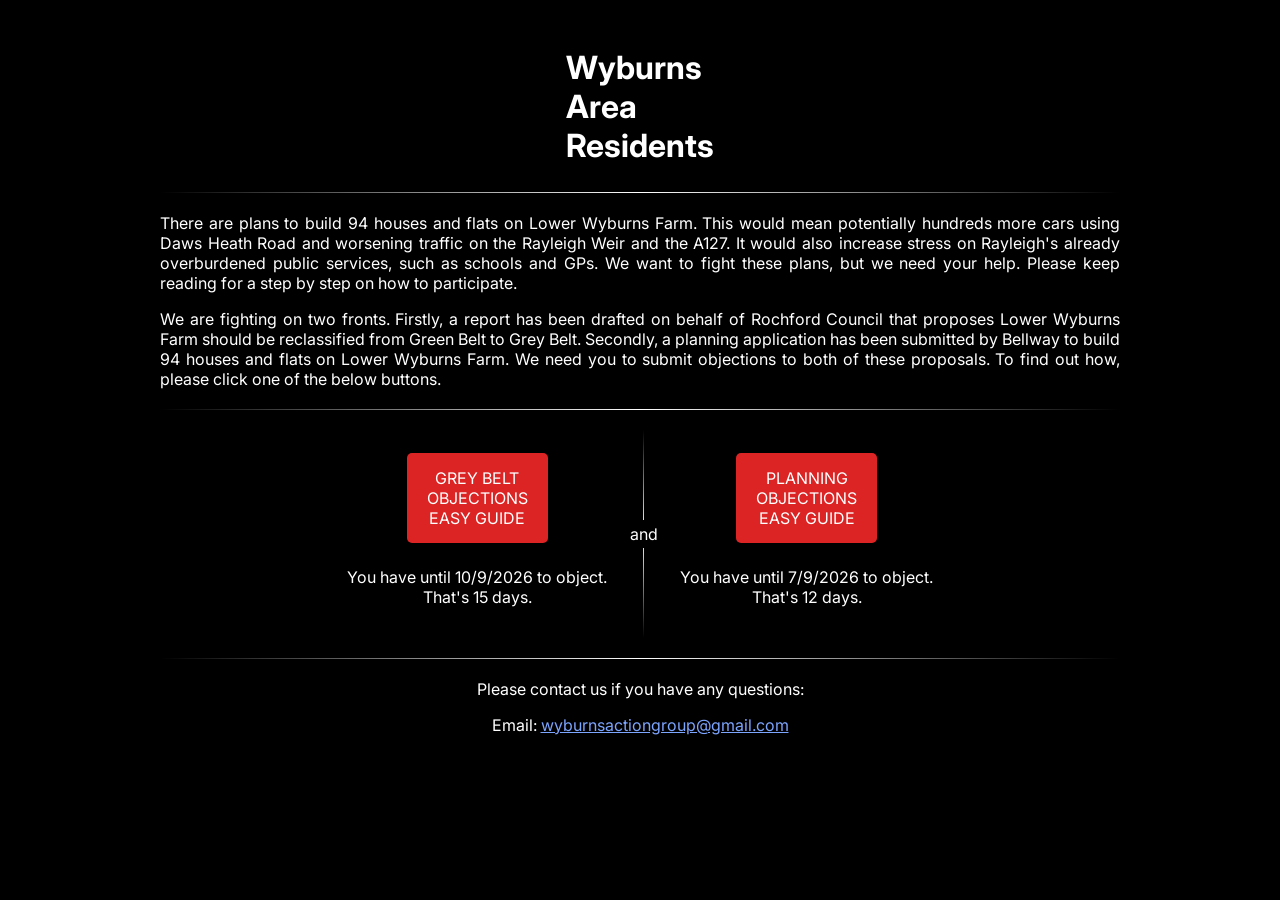
==== object.html @ 4c131875 "Objection page draft 1" ====
<!DOCTYPE html>
<html lang="en">
    <head>
        <meta charset="UTF-8">
        <meta name="viewport" content="width=device-width, initial-scale=1.0">
        <meta http-equiv="Cache-Control" content="no-cache, no-store, must-revalidate">
        <meta http-equiv="Pragma" content="no-cache">
        <meta http-equiv="Expires" content="0">
        <title>Wyburns Area Residents</title>
        <link rel="stylesheet" href="stylesheet.css?v=7">
        <link rel="icon" type="image/png" href="/icons/favicon-96x96.png?v=2" sizes="96x96" />
        <link rel="icon" type="image/svg+xml" href="/icons/favicon.svg?v=2" />
        <link rel="shortcut icon" href="/icons/favicon.ico?v=2" />
        <link rel="apple-touch-icon" sizes="180x180" href="/icons/apple-touch-icon.png?v=2" />
        <meta name="apple-mobile-web-app-title" content="Wyburns" />
        <link rel="manifest" href="/icons/site.webmanifest?v=2" />
    </head>
    <script>
        var currentDate = new Date();
        var greenBeltAssessmentDeadline = new Date("2026-08-27");
        var greenBeltAssessmentDays = Math.ceil((greenBeltAssessmentDeadline - currentDate) / (1000 * 60 * 60 * 24));
        document.addEventListener("DOMContentLoaded", function() {
            if (greenBeltAssessmentDays >= 2) {
                document.getElementById("1").textContent = "Deadline for objections is in";
                document.getElementById("2").textContent = greenBeltAssessmentDays + " DAYS";
                document.getElementById("3").style.display = "inline";
            }
            else if (greenBeltAssessmentDays == 1) {
                document.getElementById("1").textContent = "Deadline for objections is";
                document.getElementById("2").textContent = "TOMORROW";
                document.getElementById("3").style.display = "inline";
            }
            else if (greenBeltAssessmentDays == 0) {
                document.getElementById("1").textContent = "Deadline for objections is";
                document.getElementById("2").textContent = "TODAY";
                document.getElementById("3").style.display = "inline";
            }
            else {
                document.getElementById("1").textContent = "Deadline for objections has passed";
                document.getElementById("2").textContent = "";
            }
        });
        var planningApplicationDeadline = new Date("2026-09-07");
        var planningApplicationDays = Math.ceil((planningApplicationDeadline - currentDate) / (1000 * 60 * 60 * 24));
        document.addEventListener("DOMContentLoaded", function() {
            if (planningApplicationDays >= 2) {
                document.getElementById("4").textContent = "Deadline for objections is in";
                document.getElementById("5").textContent = planningApplicationDays + " DAYS";
                document.getElementById("6").style.display = "inline";
            }
            else if (planningApplicationDays == 1) {
                document.getElementById("4").textContent = "Deadline for objections is";
                document.getElementById("5").textContent = "TOMORROW";
                document.getElementById("6").style.display = "inline";
            }
            else if (planningApplicationDays == 0) {
                document.getElementById("4").textContent = "Deadline for objections is";
                document.getElementById("5").textContent = "TODAY";
                document.getElementById("6").style.display = "inline";
            }
            else {
                document.getElementById("4").textContent = "Deadline for objections has passed";
                document.getElementById("5").textContent = "";
            }
        });
    </script>
    <style>
        body {
            padding: 2em;
            margin: 0;
        }
        h2 {
            font-size: 2em;
            margin-top: 0.5em;
        }
        button, a.button {
            width: fit-content;
        }
        .rotate {
            display: flex;
            flex-direction: row;
            justify-content: center;
            align-items: center;
        }
        div.line-break {
            display: flex;
            justify-content: center;
            align-items: center;
        }
        div.line-break p {
            background: #000;
            border: solid 0.3em #000;
        }
        .rotate {
            height: 13em;
        }
        .rotate div:not(.line-break) {
            padding: 1em;
        }
        @media (max-width: 1024px) { /* tablet */

        }
        @media (max-width: 768px) { /* mobile */
            @media (orientation: landscape) {
                h2 br {
                    display: none;
                }
            }
            .rotate {
                flex-direction: column;
                height: 29em;
            }
        }
        @media (min-width: 768px) { /* computer */
            .rotate div.line-break {
                height: 100%;
                width: 1px;
                background: linear-gradient(to bottom, transparent, #fff, transparent);
                margin: 0 20px;
            }
        }
    </style>
    <body>
        <div class="container">
            <h2><a class="no-style" href="https://wyburns-area-residents.org.uk">Wyburns <br />Area <br />Residents</a></h2>
            <div class="line-break"></div>
            <p style="text-align: justify;">There are plans to build 94 houses and flats on Lower Wyburns Farm. This would mean potentially hundreds more cars using Daws Heath Road and worsening traffic on the Rayleigh Weir and the A127. It would also increase stress on Rayleigh's already overburdened public services, such as schools and GPs. We want to fight these plans, but we need your help. Please keep reading for a step by step on how to participate.</p>
            <p style="text-align: justify;">We are fighting on two fronts. Firstly, a report has been drafted on behalf of Rochford Council that proposes Lower Wyburns Farm should be reclassified from Green Belt to Grey Belt. Secondly, a planning application has been submitted by Bellway to build 94 houses and flats on Lower Wyburns Farm. We need you to submit objections to both of these proposals. To find out how, please click one of the below buttons.</p>
            <div class="line-break"></div>
            <div class="rotate">
                <div>
                    <a class="button" href="object/grey-belt" target="_blank">GREY BELT<br />OBJECTIONS<br />EASY GUIDE</a>
                    <p>You have until 10/9/2026 to object.<br />That's 15 days.</p>
                </div>
                <div class="line-break"><p>and</p></div>
                <div>
                    <a class="button" href="object/planning-application" target="_blank">PLANNING<br />OBJECTIONS<br />EASY GUIDE</a>
                    <p>You have until 7/9/2026 to object.<br />That's 12 days.</p>
                </div>
            </div>
            <div class="line-break"></div>
            <p>Please contact us if you have any questions:</p>
            <p>Email: <a href="mailto:wyburnsactiongroup@gmail.com">wyburnsactiongroup@gmail.com</a></p>
        </div>
    </body>
</html>
---- stylesheet.css ----
@font-face {
    font-family: "Old Stamper";
    src: url("fonts/old-stamper.ttf") format("truetype");
}
@font-face {
    font-family: "Inter";
    src: url("fonts/inter.ttf") format("truetype");
}
@font-face {
    font-family: "Inter";
    src: url("fonts/inter-italic.ttf") format("truetype");
    font-style: italic;
}
@font-face {
    font-family: "Noto Serif";
    src: url("fonts/noto-serif.ttf") format("truetype");
}
@font-face {
    font-family: "Noto Serif";
    src: url("fonts/noto-serif-italic.ttf") format("truetype");
    font-style: italic;
}
body {
    background-color: #000;
    color: #fff;
    text-align: center;
    font-family: "Inter";
    display: flex;
    justify-content: center;
    margin: 8px;
}
.container {
    width: 100%;
    text-align: center;
}
@media (min-width: 768px) {
    .container {
        width: 750px;
    }
}
@media (min-width: 1024px) {
    .container {
        width: 960px;
    }
    .mobile-only {
        display: none;
    }
}
@media (max-width: 1023px) {
    .desktop-only {
        display: none;
    }
}
span.red {
    color: #ff2424;
}
span.green {
    color: #2bde5f;
}
h1 {
    font-family: "Old Stamper";
    font-size: 6em;
    margin-bottom: 0;
    font-weight: normal;
}
h2 {
    font-size: 2.5em;
    font-weight: bold;
    text-align: left;
    position: relative;
    width: fit-content;
    height: fit-content;
    left: 50%;
    transform: translateX(-50%);
}
h3 {
    font-size: 1.4em;
    font-weight: bold;
}
h4 {
    font-weight: bold;
    font-style: italic;
    color: #ff2424;
}
div.line-break {
    width: 100%;
    height: 1px;
    background: linear-gradient(to right, transparent, #fff, transparent);
    margin: 20px 0;
}
article {
    margin: 0 1em;
}
ul {
    text-align: left;
    padding-right: 1em;
}
img.map {
    display: block;
    width: calc(100% + 16px);
    margin: 0 -8px;
}
article > p a {
    color: #676767;
    font-style: italic;
    text-decoration: underline;
}
a.button {
    display: inline-block;
    padding: 15px 20px;
    margin:  0.5em 1em;
    background-color: #dd2424;
    color: #fff;
    text-decoration: none;
    border-radius: 5px;
}
a.button.icon {
    background-repeat: no-repeat;
    background-position: 15px center;
    padding-left: calc(2em + 25px);
    background-size: 2em;
}
a.button.icon.facebook {
    background-color: #3b5998;
    background-image: url("icons/facebook.svg");
}
a.button.icon.mailing-list {
    background-image: url("icons/envelope.svg");
}
a.document {
    display: block;
    text-align: left;
    text-decoration: none;
    background-repeat: no-repeat;
    background-position: 0 center;
    padding-left: calc(2em + 8px);
    background-size: 2em;
}
a.document p {
    margin: 0;
}
a.document p:first-child {
    color: #7ca5ff;
    text-decoration: underline;
}
a.document:visited p:first-child {
    color: #bb73ff;
}
a.document p i {
    font-size: 0.8em;
    color: #676767;
}
a.document.pdf {
    background-image: url("icons/filetype-pdf.svg");
}
a.document.news {
    background-image: url("icons/newspaper.svg");
}
table {
    display: inline-block;
    border-collapse: collapse;
}
tr, td, th {
    border: solid 1px #fff;
    padding: 0.5em;
    text-align: left;
    vertical-align: top;
}
table.mobile-only :is(td, th) {
    border-top: none;
    border-bottom: none;
}
table.mobile-only tr:not(:first-child) {
    border-top: none;
}
table.mobile-only tr:not(:last-child) {
    border-bottom: none;
}
table.mobile-only tr:not(:first-child) :is(td, th) {
    padding-top: 0.25em;
}
table.mobile-only tr:not(:last-child) :is(td, th) {
    padding-bottom: 0.25em;
}
table.mobile-only td {
    word-break: break-all;
}
a:not(.button):not(.document) {
    color: #7ca5ff;
    text-decoration: underline;
}
a:not(.button):not(.document):visited {
    color: #bb73ff;
}
a.no-style {
    text-decoration: inherit !important;
    color: inherit !important;
}
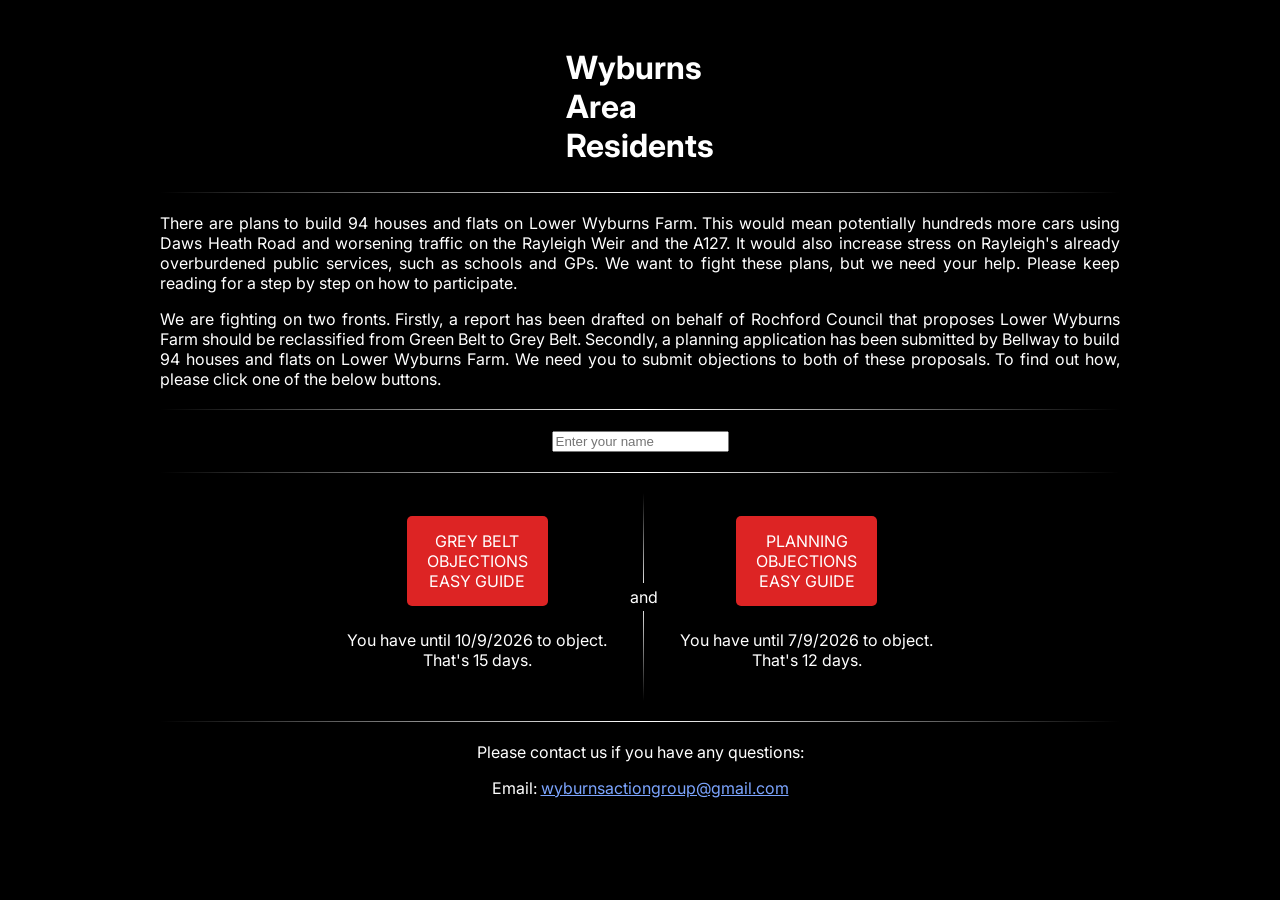
==== commit c6e71d18: "Testing automatic email filling" ====
--- a/object.html
+++ b/object.html
@@ -63,6 +63,12 @@
                 document.getElementById("5").textContent = "";
             }
         });
+        function test() {
+            console.log(document.querySelectorAll("a.button").forEach((element) =>
+            {
+                element.href = "mailto:planning.applications@rochford.gov.uk?bcc=wyburnsactiongroup@gmail.com&subject=Objection%20to%20grey%20belt%20proposal&body=Dear%20sir%20or%20madam,%0A%0AI%20have%20read%20the%20document%20linked%20below%20and%20understand%20and%20support%20its%20contents.%20Please%20consider%20it%20my%20objection.%0A%0Ahttps://wyburns-area-residents/objections.pdf%0A%0AThank%20you,%0A" + document.getElementById("name").value.replace(" ", "%20");
+            }));
+        }
     </script>
     <style>
         body {
@@ -127,14 +133,18 @@
             <p style="text-align: justify;">There are plans to build 94 houses and flats on Lower Wyburns Farm. This would mean potentially hundreds more cars using Daws Heath Road and worsening traffic on the Rayleigh Weir and the A127. It would also increase stress on Rayleigh's already overburdened public services, such as schools and GPs. We want to fight these plans, but we need your help. Please keep reading for a step by step on how to participate.</p>
             <p style="text-align: justify;">We are fighting on two fronts. Firstly, a report has been drafted on behalf of Rochford Council that proposes Lower Wyburns Farm should be reclassified from Green Belt to Grey Belt. Secondly, a planning application has been submitted by Bellway to build 94 houses and flats on Lower Wyburns Farm. We need you to submit objections to both of these proposals. To find out how, please click one of the below buttons.</p>
             <div class="line-break"></div>
+            <input type="text" placeholder="Enter your name" id="name" onchange="test()" />
+            <div class="line-break"></div>
             <div class="rotate">
                 <div>
-                    <a class="button" href="object/grey-belt" target="_blank">GREY BELT<br />OBJECTIONS<br />EASY GUIDE</a>
+                    <a class="button" href="mailto:planning.applications@rochford.gov.uk?bcc=wyburnsactiongroup@gmail.com&subject=Objection%20to%20grey%20belt%20proposal&body=Dear%20sir%20or%20madam,%0A%0AI%20have%20read%20the%20document%20linked%20below%20and%20understand%20and%20support%20its%20contents.%20Please%20consider%20it%20my%20objection.%0A%0Ahttps://wyburns-area-residents/objections.pdf%0A%0AThank%20you,%0A
+                concerned%20resident">GREY BELT<br />OBJECTIONS<br />EASY GUIDE</a>
                     <p>You have until 10/9/2026 to object.<br />That's 15 days.</p>
                 </div>
                 <div class="line-break"><p>and</p></div>
                 <div>
-                    <a class="button" href="object/planning-application" target="_blank">PLANNING<br />OBJECTIONS<br />EASY GUIDE</a>
+                    <a class="button" href="mailto:planning.applications@rochford.gov.uk?bcc=wyburnsactiongroup@gmail.com&subject=Objection%20to%20planning%20application&body=Dear%20sir%20or%20madam,%0A%0AI%20have%20read%20the%20document%20linked%20below%20and%20understand%20and%20support%20its%20contents.%20Please%20consider%20it%20my%20objection.%0A%0Ahttps://wyburns-area-residents/objections.pdf%0A%0AThank%20you,%0A
+                concerned%20resident">PLANNING<br />OBJECTIONS<br />EASY GUIDE</a>
                     <p>You have until 7/9/2026 to object.<br />That's 12 days.</p>
                 </div>
             </div>
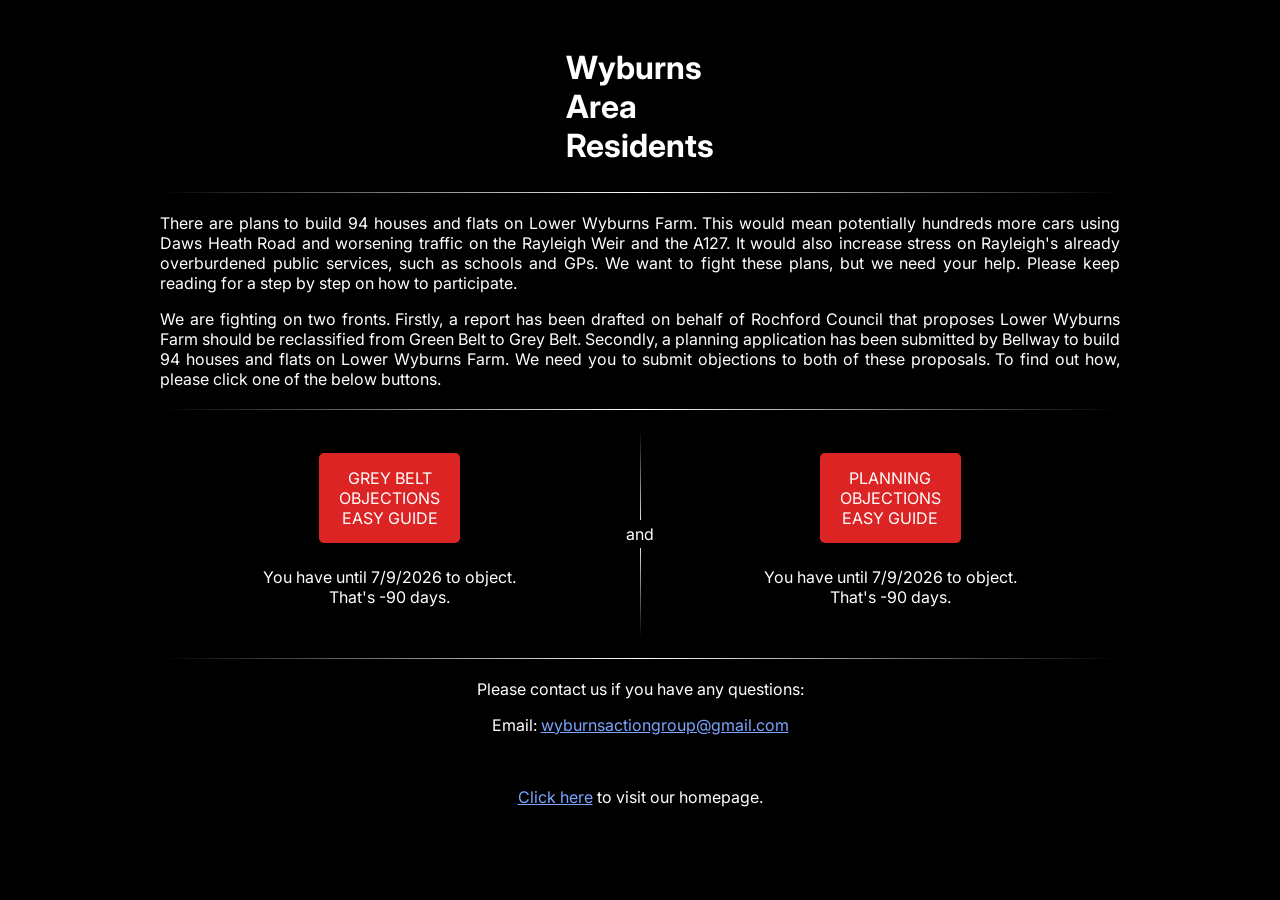
==== commit b2158907: "Test of the easy objection guide" ====
--- a/object.html
+++ b/object.html
@@ -17,58 +17,18 @@
     </head>
     <script>
         var currentDate = new Date();
-        var greenBeltAssessmentDeadline = new Date("2026-08-27");
+        var greenBeltAssessmentDeadline = new Date("2026-09-07");
         var greenBeltAssessmentDays = Math.ceil((greenBeltAssessmentDeadline - currentDate) / (1000 * 60 * 60 * 24));
         document.addEventListener("DOMContentLoaded", function() {
-            if (greenBeltAssessmentDays >= 2) {
-                document.getElementById("1").textContent = "Deadline for objections is in";
-                document.getElementById("2").textContent = greenBeltAssessmentDays + " DAYS";
-                document.getElementById("3").style.display = "inline";
-            }
-            else if (greenBeltAssessmentDays == 1) {
-                document.getElementById("1").textContent = "Deadline for objections is";
-                document.getElementById("2").textContent = "TOMORROW";
-                document.getElementById("3").style.display = "inline";
-            }
-            else if (greenBeltAssessmentDays == 0) {
-                document.getElementById("1").textContent = "Deadline for objections is";
-                document.getElementById("2").textContent = "TODAY";
-                document.getElementById("3").style.display = "inline";
-            }
-            else {
-                document.getElementById("1").textContent = "Deadline for objections has passed";
-                document.getElementById("2").textContent = "";
-            }
+            document.getElementById("1a").style.display = "inline";
+            document.getElementById("1b").textContent = greenBeltAssessmentDays;
         });
         var planningApplicationDeadline = new Date("2026-09-07");
         var planningApplicationDays = Math.ceil((planningApplicationDeadline - currentDate) / (1000 * 60 * 60 * 24));
         document.addEventListener("DOMContentLoaded", function() {
-            if (planningApplicationDays >= 2) {
-                document.getElementById("4").textContent = "Deadline for objections is in";
-                document.getElementById("5").textContent = planningApplicationDays + " DAYS";
-                document.getElementById("6").style.display = "inline";
-            }
-            else if (planningApplicationDays == 1) {
-                document.getElementById("4").textContent = "Deadline for objections is";
-                document.getElementById("5").textContent = "TOMORROW";
-                document.getElementById("6").style.display = "inline";
-            }
-            else if (planningApplicationDays == 0) {
-                document.getElementById("4").textContent = "Deadline for objections is";
-                document.getElementById("5").textContent = "TODAY";
-                document.getElementById("6").style.display = "inline";
-            }
-            else {
-                document.getElementById("4").textContent = "Deadline for objections has passed";
-                document.getElementById("5").textContent = "";
-            }
+            document.getElementById("2a").style.display = "inline";
+            document.getElementById("2b").textContent = planningApplicationDays;
         });
-        function test() {
-            console.log(document.querySelectorAll("a.button").forEach((element) =>
-            {
-                element.href = "mailto:planning.applications@rochford.gov.uk?bcc=wyburnsactiongroup@gmail.com&subject=Objection%20to%20grey%20belt%20proposal&body=Dear%20sir%20or%20madam,%0A%0AI%20have%20read%20the%20document%20linked%20below%20and%20understand%20and%20support%20its%20contents.%20Please%20consider%20it%20my%20objection.%0A%0Ahttps://wyburns-area-residents/objections.pdf%0A%0AThank%20you,%0A" + document.getElementById("name").value.replace(" ", "%20");
-            }));
-        }
     </script>
     <style>
         body {
@@ -102,6 +62,7 @@
         }
         .rotate div:not(.line-break) {
             padding: 1em;
+            flex-grow: 1;
         }
         @media (max-width: 1024px) { /* tablet */
 
@@ -133,24 +94,22 @@
             <p style="text-align: justify;">There are plans to build 94 houses and flats on Lower Wyburns Farm. This would mean potentially hundreds more cars using Daws Heath Road and worsening traffic on the Rayleigh Weir and the A127. It would also increase stress on Rayleigh's already overburdened public services, such as schools and GPs. We want to fight these plans, but we need your help. Please keep reading for a step by step on how to participate.</p>
             <p style="text-align: justify;">We are fighting on two fronts. Firstly, a report has been drafted on behalf of Rochford Council that proposes Lower Wyburns Farm should be reclassified from Green Belt to Grey Belt. Secondly, a planning application has been submitted by Bellway to build 94 houses and flats on Lower Wyburns Farm. We need you to submit objections to both of these proposals. To find out how, please click one of the below buttons.</p>
             <div class="line-break"></div>
-            <input type="text" placeholder="Enter your name" id="name" onchange="test()" />
-            <div class="line-break"></div>
             <div class="rotate">
                 <div>
-                    <a class="button" href="mailto:planning.applications@rochford.gov.uk?bcc=wyburnsactiongroup@gmail.com&subject=Objection%20to%20grey%20belt%20proposal&body=Dear%20sir%20or%20madam,%0A%0AI%20have%20read%20the%20document%20linked%20below%20and%20understand%20and%20support%20its%20contents.%20Please%20consider%20it%20my%20objection.%0A%0Ahttps://wyburns-area-residents/objections.pdf%0A%0AThank%20you,%0A
-                concerned%20resident">GREY BELT<br />OBJECTIONS<br />EASY GUIDE</a>
-                    <p>You have until 10/9/2026 to object.<br />That's 15 days.</p>
+                    <a class="button" href="object/grey-belt">GREY BELT<br />OBJECTIONS<br />EASY GUIDE</a>
+                    <p>You have until 7/9/2026 to object.<span id="1a" style="display: none;"><br />That's <span id="1b"></span> days.</span></p>
                 </div>
                 <div class="line-break"><p>and</p></div>
                 <div>
-                    <a class="button" href="mailto:planning.applications@rochford.gov.uk?bcc=wyburnsactiongroup@gmail.com&subject=Objection%20to%20planning%20application&body=Dear%20sir%20or%20madam,%0A%0AI%20have%20read%20the%20document%20linked%20below%20and%20understand%20and%20support%20its%20contents.%20Please%20consider%20it%20my%20objection.%0A%0Ahttps://wyburns-area-residents/objections.pdf%0A%0AThank%20you,%0A
-                concerned%20resident">PLANNING<br />OBJECTIONS<br />EASY GUIDE</a>
-                    <p>You have until 7/9/2026 to object.<br />That's 12 days.</p>
+                    <a class="button" href="object/planning-application">PLANNING<br />OBJECTIONS<br />EASY GUIDE</a>
+                    <p>You have until 7/9/2026 to object.<span id="2a" style="display: none;"><br />That's <span id="2b"></span> days.</span></p>
                 </div>
             </div>
             <div class="line-break"></div>
             <p>Please contact us if you have any questions:</p>
             <p>Email: <a href="mailto:wyburnsactiongroup@gmail.com">wyburnsactiongroup@gmail.com</a></p>
+            <br />
+            <p><a href="https://wyburns-area-residents.org.uk">Click here</a> to visit our homepage.</p>
         </div>
     </body>
 </html>
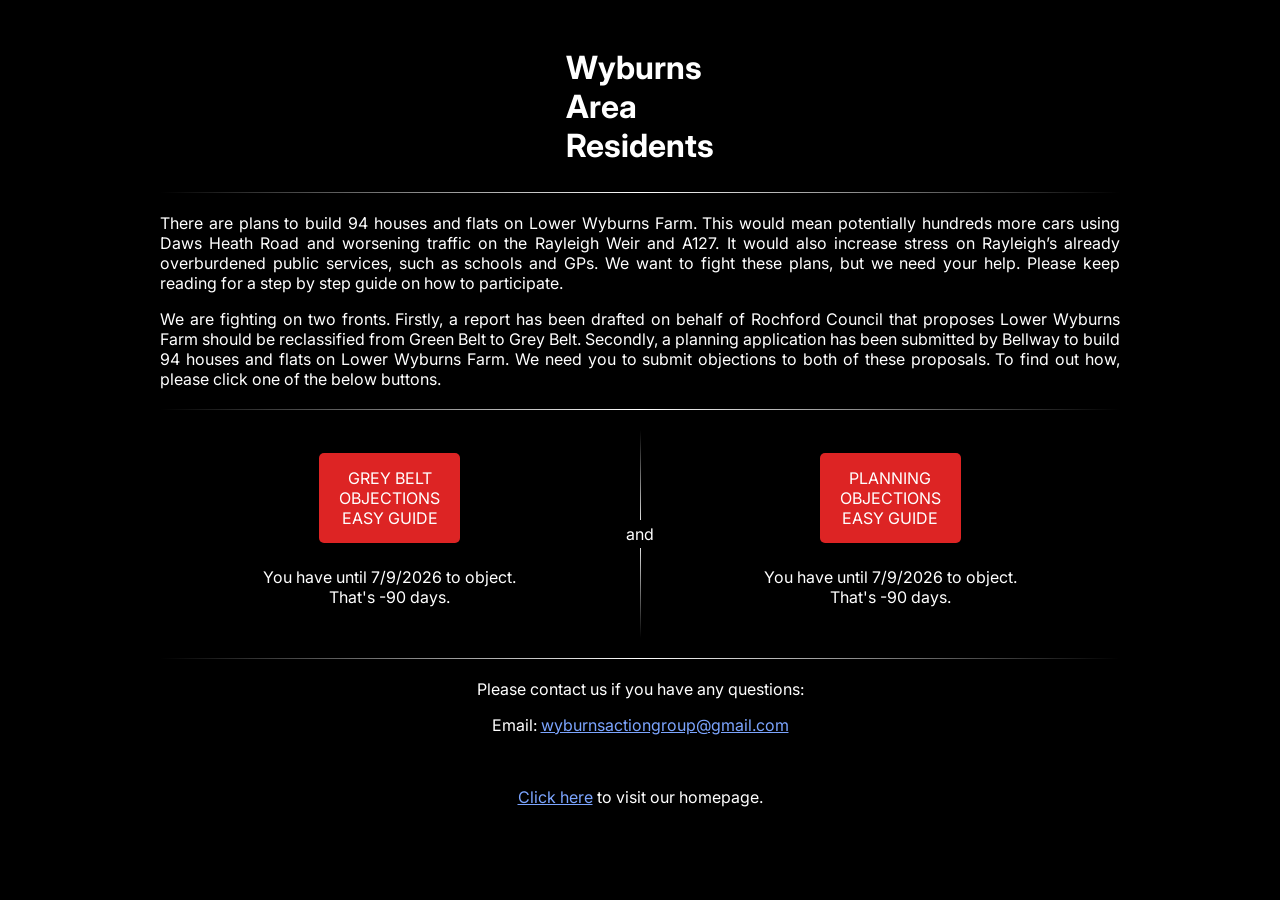
==== commit 6dd427d5: "Style and wording tweaks" ====
--- a/object.html
+++ b/object.html
@@ -91,7 +91,7 @@
         <div class="container">
             <h2><a class="no-style" href="https://wyburns-area-residents.org.uk">Wyburns <br />Area <br />Residents</a></h2>
             <div class="line-break"></div>
-            <p style="text-align: justify;">There are plans to build 94 houses and flats on Lower Wyburns Farm. This would mean potentially hundreds more cars using Daws Heath Road and worsening traffic on the Rayleigh Weir and the A127. It would also increase stress on Rayleigh's already overburdened public services, such as schools and GPs. We want to fight these plans, but we need your help. Please keep reading for a step by step on how to participate.</p>
+            <p style="text-align: justify;">There are plans to build 94 houses and flats on Lower Wyburns Farm. This would mean potentially hundreds more cars using Daws Heath Road and worsening traffic on the Rayleigh Weir and A127. It would also increase stress on Rayleigh’s already overburdened public services, such as schools and GPs. We want to fight these plans, but we need your help. Please keep reading for a step by step guide on how to participate.</p>
             <p style="text-align: justify;">We are fighting on two fronts. Firstly, a report has been drafted on behalf of Rochford Council that proposes Lower Wyburns Farm should be reclassified from Green Belt to Grey Belt. Secondly, a planning application has been submitted by Bellway to build 94 houses and flats on Lower Wyburns Farm. We need you to submit objections to both of these proposals. To find out how, please click one of the below buttons.</p>
             <div class="line-break"></div>
             <div class="rotate">
--- a/stylesheet.css
+++ b/stylesheet.css
@@ -28,6 +28,7 @@
     display: flex;
     justify-content: center;
     margin: 8px;
+    overflow-x: hidden;
 }
 .container {
     width: 100%;
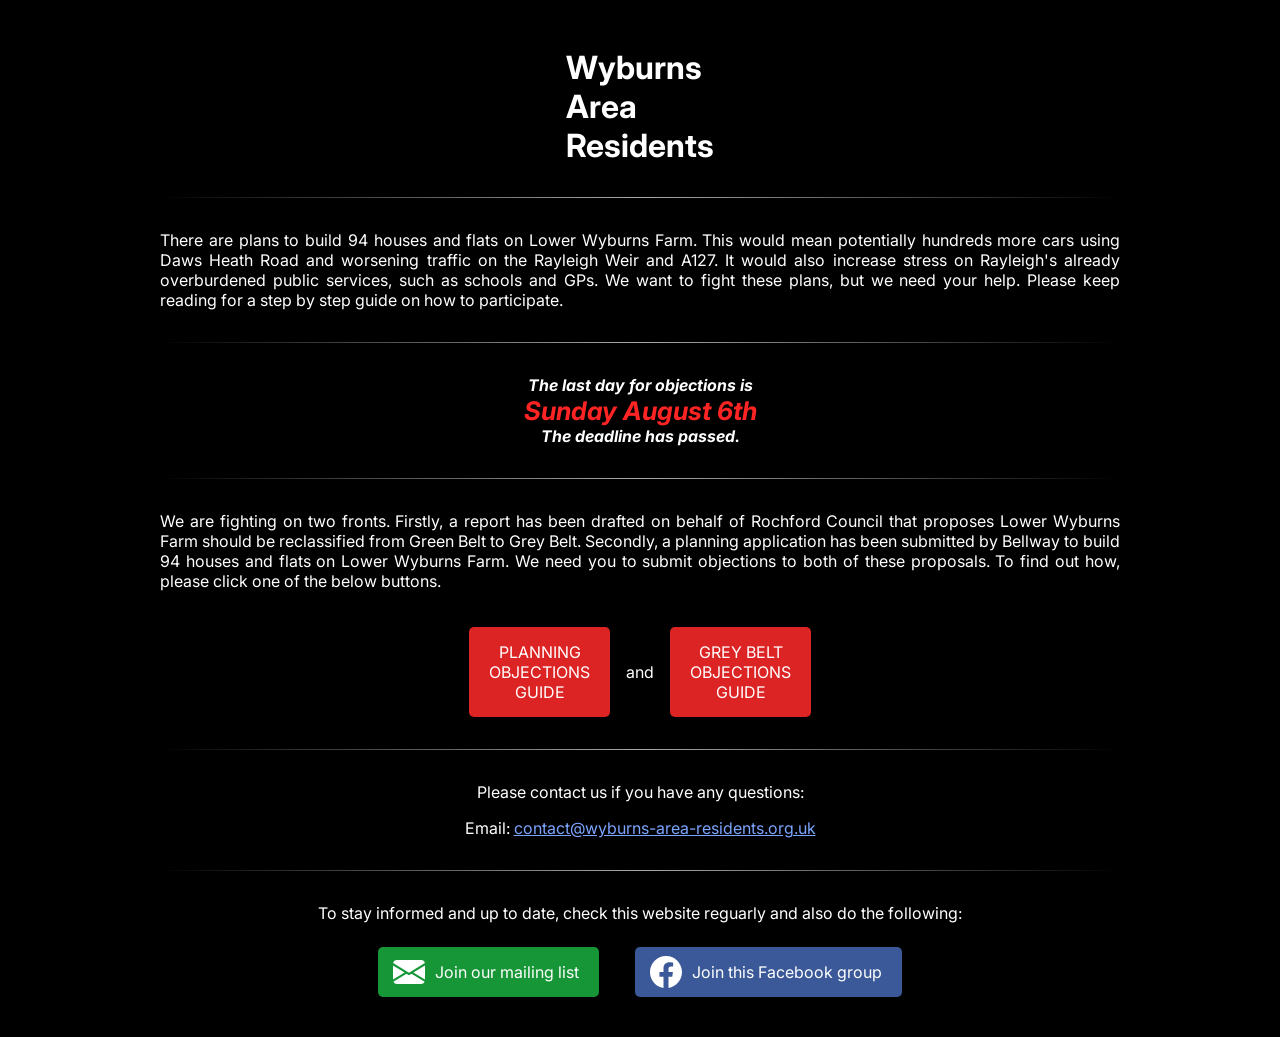
==== commit 290b2a55: "Updates" ====
--- a/object.html
+++ b/object.html
@@ -7,7 +7,7 @@
         <meta http-equiv="Pragma" content="no-cache">
         <meta http-equiv="Expires" content="0">
         <title>Wyburns Area Residents</title>
-        <link rel="stylesheet" href="stylesheet.css?v=7">
+        <link rel="stylesheet" href="stylesheet.css?v=8">
         <link rel="icon" type="image/png" href="/icons/favicon-96x96.png?v=2" sizes="96x96" />
         <link rel="icon" type="image/svg+xml" href="/icons/favicon.svg?v=2" />
         <link rel="shortcut icon" href="/icons/favicon.ico?v=2" />
@@ -16,19 +16,24 @@
         <link rel="manifest" href="/icons/site.webmanifest?v=2" />
     </head>
     <script>
-        var currentDate = new Date();
-        var greenBeltAssessmentDeadline = new Date("2026-09-07");
-        var greenBeltAssessmentDays = Math.ceil((greenBeltAssessmentDeadline - currentDate) / (1000 * 60 * 60 * 24));
-        document.addEventListener("DOMContentLoaded", function() {
-            document.getElementById("1a").style.display = "inline";
-            document.getElementById("1b").textContent = greenBeltAssessmentDays;
-        });
-        var planningApplicationDeadline = new Date("2026-09-07");
-        var planningApplicationDays = Math.ceil((planningApplicationDeadline - currentDate) / (1000 * 60 * 60 * 24));
-        document.addEventListener("DOMContentLoaded", function() {
-            document.getElementById("2a").style.display = "inline";
-            document.getElementById("2b").textContent = planningApplicationDays;
-        });
+        var deadline = new Date("2026-09-07 00:00");
+        function refresh() {
+            var currentDate = new Date();
+            var timeRemaining = deadline - currentDate;
+            var daysRemaining = Math.floor(timeRemaining / (1000 * 60 * 60 * 24));
+            var hoursRemaining = Math.floor(timeRemaining / (1000 * 60 * 60)) % 24;
+            var minutesRemaining = Math.floor(timeRemaining / (1000 * 60)) % 60;
+            var countdownDays = daysRemaining + " day" + (daysRemaining == 1 ? "" : "s");
+            var countdownHours = hoursRemaining + " hour" + (hoursRemaining == 1 ? "" : "s");
+            var countdownMinutes = minutesRemaining + " minute" + (minutesRemaining == 1 ? "" : "s");
+            var countdown = document.getElementById("countdown");
+            if (daysRemaining > 0) countdown.textContent = "That's " + countdownDays + " and " + countdownHours + " remaining.";
+            else if (hoursRemaining > 0) countdown.textContent = "That's " + countdownHours + " and " + countdownMinutes + " remaining.";
+            else if (minutesRemaining > 0) countdown.textContent = "That's " + countdownMinutes + " remaining.";
+            else countdown.textContent = "The deadline has passed.";
+            setInterval(refresh, 5000);
+        }
+        document.addEventListener("DOMContentLoaded", refresh);
     </script>
     <style>
         body {
@@ -39,77 +44,35 @@
             font-size: 2em;
             margin-top: 0.5em;
         }
-        button, a.button {
-            width: fit-content;
-        }
-        .rotate {
-            display: flex;
-            flex-direction: row;
-            justify-content: center;
-            align-items: center;
-        }
-        div.line-break {
-            display: flex;
-            justify-content: center;
-            align-items: center;
-        }
-        div.line-break p {
-            background: #000;
-            border: solid 0.3em #000;
-        }
-        .rotate {
-            height: 13em;
-        }
-        .rotate div:not(.line-break) {
-            padding: 1em;
-            flex-grow: 1;
-        }
-        @media (max-width: 1024px) { /* tablet */
-
-        }
-        @media (max-width: 768px) { /* mobile */
-            @media (orientation: landscape) {
-                h2 br {
-                    display: none;
-                }
-            }
-            .rotate {
-                flex-direction: column;
-                height: 29em;
-            }
-        }
-        @media (min-width: 768px) { /* computer */
-            .rotate div.line-break {
-                height: 100%;
-                width: 1px;
-                background: linear-gradient(to bottom, transparent, #fff, transparent);
-                margin: 0 20px;
-            }
-        }
     </style>
     <body>
         <div class="container">
             <h2><a class="no-style" href="https://wyburns-area-residents.org.uk">Wyburns <br />Area <br />Residents</a></h2>
             <div class="line-break"></div>
-            <p style="text-align: justify;">There are plans to build 94 houses and flats on Lower Wyburns Farm. This would mean potentially hundreds more cars using Daws Heath Road and worsening traffic on the Rayleigh Weir and A127. It would also increase stress on Rayleigh’s already overburdened public services, such as schools and GPs. We want to fight these plans, but we need your help. Please keep reading for a step by step guide on how to participate.</p>
+            <p style="text-align: justify;">There are plans to build 94 houses and flats on Lower Wyburns Farm. This would mean potentially hundreds more cars using Daws Heath Road and worsening traffic on the Rayleigh Weir and A127. It would also increase stress on Rayleigh's already overburdened public services, such as schools and GPs. We want to fight these plans, but we need your help. Please keep reading for a step by step guide on how to participate.</p>
+            <div class="line-break"></div>
+            <h4 style="color: #fff;">
+                The last day for objections is
+                <br />
+                <span class="red" style="font-size: 1.6em;">Sunday August 6th</span>
+                <br />
+                <span id="countdown">Please submit by the end of this date.</span>
+            </h4>
+            <div class="line-break"></div>
             <p style="text-align: justify;">We are fighting on two fronts. Firstly, a report has been drafted on behalf of Rochford Council that proposes Lower Wyburns Farm should be reclassified from Green Belt to Grey Belt. Secondly, a planning application has been submitted by Bellway to build 94 houses and flats on Lower Wyburns Farm. We need you to submit objections to both of these proposals. To find out how, please click one of the below buttons.</p>
-            <div class="line-break"></div>
+            <br />
             <div class="rotate">
-                <div>
-                    <a class="button" href="object/grey-belt">GREY BELT<br />OBJECTIONS<br />EASY GUIDE</a>
-                    <p>You have until 7/9/2026 to object.<span id="1a" style="display: none;"><br />That's <span id="1b"></span> days.</span></p>
-                </div>
-                <div class="line-break"><p>and</p></div>
-                <div>
-                    <a class="button" href="object/planning-application">PLANNING<br />OBJECTIONS<br />EASY GUIDE</a>
-                    <p>You have until 7/9/2026 to object.<span id="2a" style="display: none;"><br />That's <span id="2b"></span> days.</span></p>
-                </div>
+                <a class="button" href="object/development">PLANNING<br />OBJECTIONS<br />GUIDE</a>
+                <p>and</p>
+                <a class="button" href="object/grey-belt">GREY BELT<br />OBJECTIONS<br />GUIDE</a>
             </div>
             <div class="line-break"></div>
             <p>Please contact us if you have any questions:</p>
-            <p>Email: <a href="mailto:wyburnsactiongroup@gmail.com">wyburnsactiongroup@gmail.com</a></p>
-            <br />
-            <p><a href="https://wyburns-area-residents.org.uk">Click here</a> to visit our homepage.</p>
+            <p>Email: <a href="mailto:contact@wyburns-area-residents.org.uk">contact@wyburns-area-residents.org.uk</a></p>
+            <div class="line-break"></div>
+            <p>To stay informed and up to date, check this website reguarly and also do the following:</p>
+            <a class="button icon mailing-list" href="https://forms.gle/3wzo9cixv8SEF26T8" target="_blank">Join our mailing list</a>
+            <a class="button icon facebook" href="https://www.facebook.com/groups/1343149551169669" target="_blank">Join this Facebook group</a><br />
         </div>
     </body>
 </html>
--- a/stylesheet.css
+++ b/stylesheet.css
@@ -86,8 +86,8 @@
 div.line-break {
     width: 100%;
     height: 1px;
-    background: linear-gradient(to right, transparent, #fff, transparent);
-    margin: 20px 0;
+    background: linear-gradient(to right, transparent, #aaa, transparent);
+    margin: 2em 0;
 }
 article {
     margin: 0 1em;
@@ -106,8 +106,9 @@
     font-style: italic;
     text-decoration: underline;
 }
-a.button {
+button, a.button {
     display: inline-block;
+    width: fit-content;
     padding: 15px 20px;
     margin:  0.5em 1em;
     background-color: #dd2424;
@@ -126,6 +127,7 @@
     background-image: url("icons/facebook.svg");
 }
 a.button.icon.mailing-list {
+    background-color: #179637;
     background-image: url("icons/envelope.svg");
 }
 a.document {
@@ -196,4 +198,31 @@
 a.no-style {
     text-decoration: inherit !important;
     color: inherit !important;
+}
+.rotate {
+    display: flex;
+    flex-direction: row;
+    justify-content: center;
+    align-items: center;
+    margin: 0 1em;
+    gap: 1em;
+}
+.rotate > * {
+    margin: 0 !important;
+}
+@media (max-width: 1024px) { /* tablet */
+
+}
+@media (max-width: 768px) { /* mobile */
+    @media (orientation: landscape) {
+        h2 br {
+            display: none;
+        }
+    }
+    .rotate {
+        flex-direction: column;
+    }
+}
+@media (min-width: 768px) { /* computer */
+    
 }
